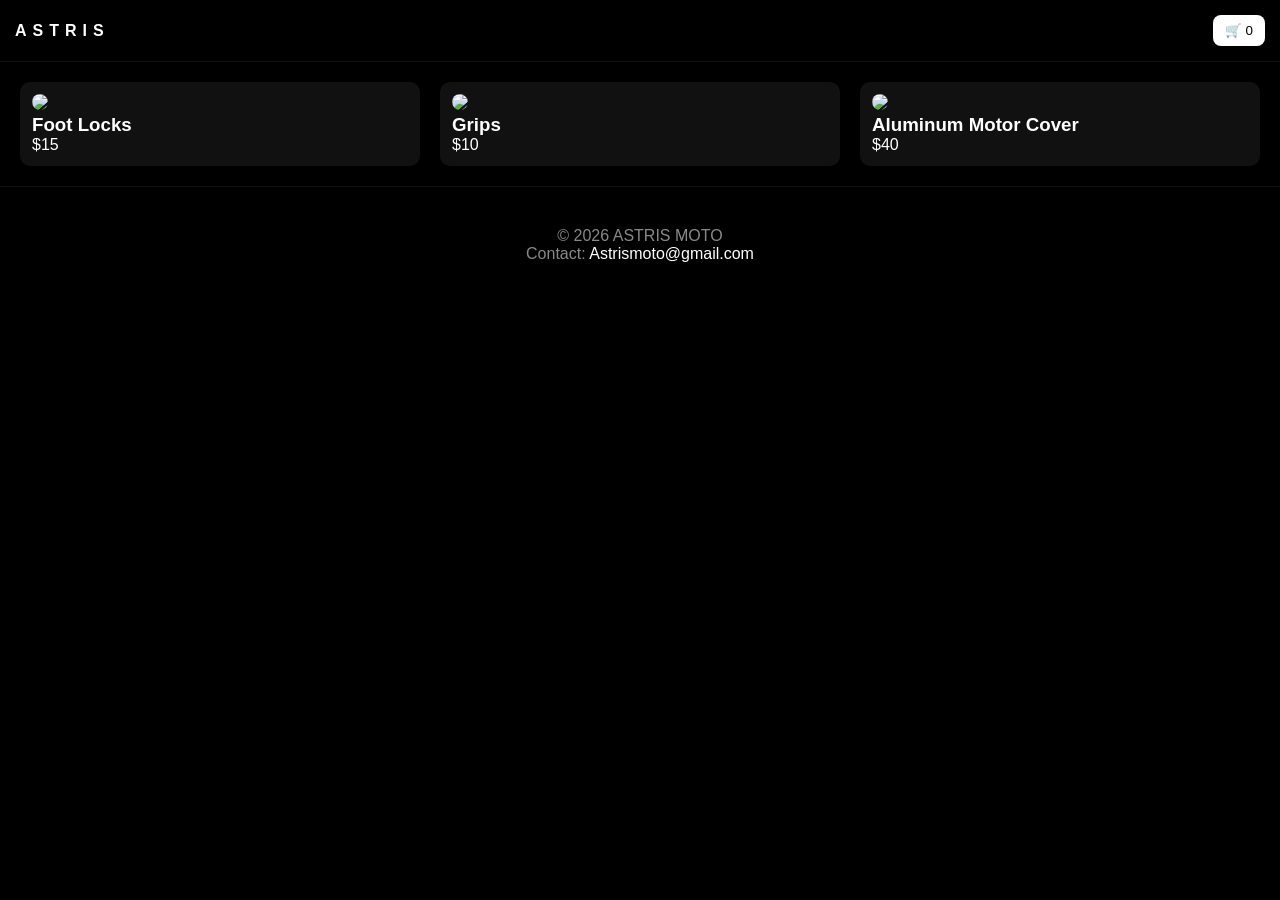
==== index.html @ c8eaab33 "Update index.html" ====
<!DOCTYPE html>
<html lang="en">
<head>
<meta charset="UTF-8"/>
<meta name="viewport" content="width=device-width, initial-scale=1.0"/>
<title>ASTRIS MOTO</title>

<style>
*{margin:0;padding:0;box-sizing:border-box;font-family:Arial;}

body{
background:#000;
color:#fff;
overflow-x:hidden;
opacity:0;
transition:opacity .3s;
}

/* LOADER */
#loader{
position:fixed;
inset:0;
background:#000;
display:flex;
flex-direction:column;
justify-content:center;
align-items:center;
z-index:9999;
}

/* HEADER */
header{
display:flex;
justify-content:space-between;
align-items:center;
padding:15px;
border-bottom:1px solid #111;
position:sticky;
top:0;
background:#000;
}

.logo{letter-spacing:6px;font-weight:bold;}

.cart-btn{
background:#fff;
color:#000;
border:none;
padding:8px 12px;
border-radius:8px;
position:relative;
}

.badge{
position:absolute;
top:-6px;
right:-6px;
background:red;
color:#fff;
font-size:11px;
padding:2px 6px;
border-radius:50%;
display:none;
}

/* PRODUCTS */
.products{
display:grid;
grid-template-columns:repeat(auto-fit,minmax(220px,1fr));
gap:20px;
padding:20px;
}

.card{
background:#111;
padding:12px;
border-radius:10px;
cursor:pointer;
}

.card img{width:100%;border-radius:8px;}

.card button{
width:100%;
margin-top:10px;
padding:10px;
border:none;
border-radius:6px;
background:#fff;
}

/* FULL SCREEN PAGES */
.page{
position:fixed;
inset:0;
background:#000;
display:none;
flex-direction:column;
overflow-y:auto;
z-index:999;
padding:20px;
}

/* TOP BAR */
.top-bar{
display:flex;
justify-content:space-between;
align-items:center;
margin-bottom:15px;
}

.exit{
background:#fff;
color:#000;
border:none;
padding:10px 14px;
border-radius:8px;
}

/* GALLERY */
.gallery{
display:flex;
overflow-x:auto;
height:280px;
gap:10px;
}

.gallery img{
min-width:100%;
border-radius:8px;
object-fit:cover;
}

/* CART ITEMS */
.item, .checkout-item{
display:flex;
justify-content:space-between;
background:#111;
padding:10px;
border-radius:8px;
margin-bottom:10px;
}

/* CHECKOUT ITEM */
.checkout-item{
gap:10px;
align-items:center;
}

.checkout-item img{
width:70px;
height:70px;
border-radius:8px;
object-fit:cover;
}

/* BUTTON */
.paypal{
background:#0070ba;
color:#fff;
padding:12px;
border:none;
border-radius:8px;
margin-top:10px;
}

/* FOOTER */
footer{
text-align:center;
padding:40px;
color:#888;
border-top:1px solid #111;
}

footer a{
color:#fff;
text-decoration:none;
}
</style>
</head>

<body>

<!-- LOADER -->
<div id="loader">
<h1>ASTRIS MOTO</h1>
<div>Loading...</div>
</div>

<header>
<div class="logo">ASTRIS</div>
<button class="cart-btn" onclick="openCart()">🛒 <span id="badge"></span></button>
</header>

<!-- PRODUCTS -->
<section class="products">

<div class="card" onclick="openProduct('Foot Locks',15)">
<img src="https://via.placeholder.com/800"/>
<h3>Foot Locks</h3>
<p>$15</p>
</div>

<div class="card" onclick="openProduct('Grips',10)">
<img src="https://via.placeholder.com/800"/>
<h3>Grips</h3>
<p>$10</p>
</div>

<div class="card" onclick="openProduct('Aluminum Motor Cover',40)">
<img src="https://via.placeholder.com/800"/>
<h3>Aluminum Motor Cover</h3>
<p>$40</p>
</div>

</section>

<!-- CART -->
<div class="page" id="cart">

<div class="top-bar">
<h2>Cart</h2>
<button class="exit" onclick="closeAll()">Exit ✕</button>
</div>

<div id="items"></div>
<h3 id="total"></h3>

<button class="paypal" onclick="openCheckout()">Checkout</button>
</div>

<!-- PRODUCT -->
<div class="page" id="product">

<div class="top-bar">
<h2>Product</h2>
<button class="exit" onclick="closeAll()">Exit ✕</button>
</div>

<div class="gallery" id="gallery"></div>

<h2 id="pName"></h2>
<p id="pPrice"></p>

<div id="variant"></div>

<div>
<button onclick="qty(-1)">-</button>
<span id="qty">1</span>
<button onclick="qty(1)">+</button>
</div>

<button onclick="add()">Add to Cart</button>
</div>

<!-- CHECKOUT -->
<div class="page" id="checkout">

<div class="top-bar">
<h2>Checkout</h2>
<button class="exit" onclick="closeAll()">Exit ✕</button>
</div>

<div id="checkoutItems"></div>
<h3 id="checkoutTotal"></h3>

<button class="paypal" onclick="pay()">PayPal 💳</button>
</div>

<!-- FOOTER -->
<footer>
<p>© 2026 ASTRIS MOTO</p>
<p>
Contact:
<a href="https://mail.google.com/mail/?view=cm&fs=1&to=Astrismoto@gmail.com" target="_blank">
Astrismoto@gmail.com
</a>
</p>
</footer>

<script>

let cart = JSON.parse(localStorage.getItem("cart")) || {};
let current = {name:"",price:0,qty:1,variant:null};

function save(){
localStorage.setItem("cart",JSON.stringify(cart));
}

/* CLOSE ALL PAGES (🔥 FIXES YOUR BUG) */
function closeAll(){
document.getElementById("cart").style.display="none";
document.getElementById("product").style.display="none";
document.getElementById("checkout").style.display="none";
}

/* PRODUCT */
function openProduct(name,price){
closeAll();

current={name,price,qty:1,variant:null};

document.getElementById("pName").innerText=name;
document.getElementById("pPrice").innerText="$"+price;

let g=document.getElementById("gallery");
g.innerHTML="";
for(let i=0;i<3;i++){
g.innerHTML+=`<img src="https://via.placeholder.com/900"/>`;
}

let v=document.getElementById("variant");
v.innerHTML="";

if(name==="Aluminum Motor Cover"){
v.innerHTML=`
<button onclick="set('LBX')">Surron LBX</button>
<button onclick="set('XXX')">Talaria XXX</button>
`;
}

document.getElementById("product").style.display="flex";
}

/* VARIANT */
function set(t){
current.variant=t;
current.price=(t==="LBX")?40:45;
document.getElementById("pPrice").innerText="$"+current.price;
}

/* QTY */
function qty(x){
current.qty=Math.max(1,current.qty+x);
document.getElementById("qty").innerText=current.qty;
}

/* ADD */
function add(){

let name=current.name;
if(current.variant) name+=" ("+current.variant+")";

if(cart[name]){
cart[name].qty+=current.qty;
}else{
cart[name]={price:current.price,qty:current.qty};
}

save();
render();
closeAll();
}

/* CART */
function openCart(){
closeAll();
document.getElementById("cart").style.display="flex";
render();
}

/* RENDER CART */
function render(){

let box=document.getElementById("items");
box.innerHTML="";

let total=0;
let count=0;

Object.keys(cart).forEach(n=>{
let i=cart[n];
total+=i.price*i.qty;
count+=i.qty;

box.innerHTML+=`
<div class="item">
${n} x${i.qty} — $${i.price*i.qty}
</div>`;
});

document.getElementById("total").innerText="Total: $"+total;
document.getElementById("badge").innerText=count;
}

/* CHECKOUT */
function openCheckout(){
closeAll();

let box=document.getElementById("checkoutItems");
box.innerHTML="";

let total=0;

Object.keys(cart).forEach(n=>{
let i=cart[n];
total+=i.price*i.qty;

box.innerHTML+=`
<div class="checkout-item">
<img src="https://via.placeholder.com/80"/>
<div>
<b>${n}</b><br/>
Qty: ${i.qty}<br/>
$${i.price*i.qty}
</div>
</div>`;
});

document.getElementById("checkoutTotal").innerText="Total: $"+total;
document.getElementById("checkout").style.display="flex";
}

/* PAY */
function pay(){
let total=0;
Object.keys(cart).forEach(n=>{
let i=cart[n];
total+=i.price*i.qty;
});
window.location.href="https://www.paypal.me/AstrisMoto/"+total;
}

/* INIT */
window.onload=()=>{
setTimeout(()=>{
document.getElementById("loader").style.display="none";
document.body.style.opacity="1";
render();
},1200);
};

</script>

</body>
</html>
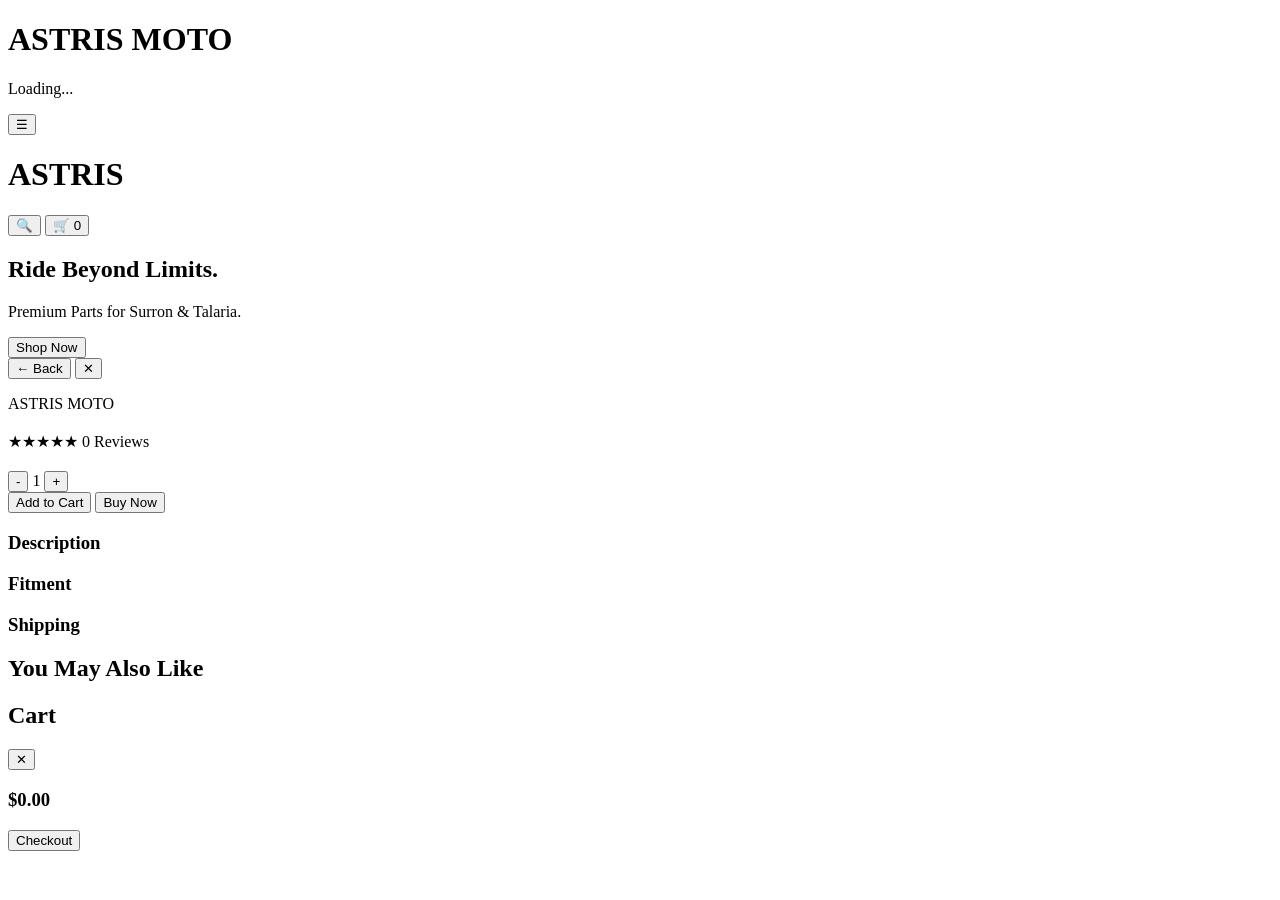
==== commit ee253794: "Update index.html" ====
--- a/index.html
+++ b/index.html
@@ -1,436 +1,201 @@
 <!DOCTYPE html>
 <html lang="en">
+
 <head>
-<meta charset="UTF-8"/>
-<meta name="viewport" content="width=device-width, initial-scale=1.0"/>
+<meta charset="UTF-8">
+<meta name="viewport" content="width=device-width, initial-scale=1.0">
+
 <title>ASTRIS MOTO</title>
 
-<style>
-*{margin:0;padding:0;box-sizing:border-box;font-family:Arial;}
-
-body{
-background:#000;
-color:#fff;
-overflow-x:hidden;
-opacity:0;
-transition:opacity .3s;
-}
-
-/* LOADER */
-#loader{
-position:fixed;
-inset:0;
-background:#000;
-display:flex;
-flex-direction:column;
-justify-content:center;
-align-items:center;
-z-index:9999;
-}
-
-/* HEADER */
-header{
-display:flex;
-justify-content:space-between;
-align-items:center;
-padding:15px;
-border-bottom:1px solid #111;
-position:sticky;
-top:0;
-background:#000;
-}
-
-.logo{letter-spacing:6px;font-weight:bold;}
-
-.cart-btn{
-background:#fff;
-color:#000;
-border:none;
-padding:8px 12px;
-border-radius:8px;
-position:relative;
-}
-
-.badge{
-position:absolute;
-top:-6px;
-right:-6px;
-background:red;
-color:#fff;
-font-size:11px;
-padding:2px 6px;
-border-radius:50%;
-display:none;
-}
-
-/* PRODUCTS */
-.products{
-display:grid;
-grid-template-columns:repeat(auto-fit,minmax(220px,1fr));
-gap:20px;
-padding:20px;
-}
-
-.card{
-background:#111;
-padding:12px;
-border-radius:10px;
-cursor:pointer;
-}
-
-.card img{width:100%;border-radius:8px;}
-
-.card button{
-width:100%;
-margin-top:10px;
-padding:10px;
-border:none;
-border-radius:6px;
-background:#fff;
-}
-
-/* FULL SCREEN PAGES */
-.page{
-position:fixed;
-inset:0;
-background:#000;
-display:none;
-flex-direction:column;
-overflow-y:auto;
-z-index:999;
-padding:20px;
-}
-
-/* TOP BAR */
-.top-bar{
-display:flex;
-justify-content:space-between;
-align-items:center;
-margin-bottom:15px;
-}
-
-.exit{
-background:#fff;
-color:#000;
-border:none;
-padding:10px 14px;
-border-radius:8px;
-}
-
-/* GALLERY */
-.gallery{
-display:flex;
-overflow-x:auto;
-height:280px;
-gap:10px;
-}
-
-.gallery img{
-min-width:100%;
-border-radius:8px;
-object-fit:cover;
-}
-
-/* CART ITEMS */
-.item, .checkout-item{
-display:flex;
-justify-content:space-between;
-background:#111;
-padding:10px;
-border-radius:8px;
-margin-bottom:10px;
-}
-
-/* CHECKOUT ITEM */
-.checkout-item{
-gap:10px;
-align-items:center;
-}
-
-.checkout-item img{
-width:70px;
-height:70px;
-border-radius:8px;
-object-fit:cover;
-}
-
-/* BUTTON */
-.paypal{
-background:#0070ba;
-color:#fff;
-padding:12px;
-border:none;
-border-radius:8px;
-margin-top:10px;
-}
-
-/* FOOTER */
-footer{
-text-align:center;
-padding:40px;
-color:#888;
-border-top:1px solid #111;
-}
-
-footer a{
-color:#fff;
-text-decoration:none;
-}
-</style>
+<link rel="stylesheet" href="style.css">
 </head>
 
 <body>
 
 <!-- LOADER -->
 <div id="loader">
-<h1>ASTRIS MOTO</h1>
-<div>Loading...</div>
-</div>
-
+    <h1>ASTRIS MOTO</h1>
+    <p>Loading...</p>
+</div>
+
+<!-- HEADER -->
 <header>
-<div class="logo">ASTRIS</div>
-<button class="cart-btn" onclick="openCart()">🛒 <span id="badge"></span></button>
+
+<button class="menu-btn">
+☰
+</button>
+
+<h1 class="logo">ASTRIS</h1>
+
+<div class="header-icons">
+
+<button class="icon-btn">
+🔍
+</button>
+
+<button class="icon-btn" id="cartButton">
+
+🛒
+
+<span id="cartCount">0</span>
+
+</button>
+
+</div>
+
 </header>
 
-<!-- PRODUCTS -->
-<section class="products">
-
-<div class="card" onclick="openProduct('Foot Locks',15)">
-<img src="https://via.placeholder.com/800"/>
-<h3>Foot Locks</h3>
-<p>$15</p>
-</div>
-
-<div class="card" onclick="openProduct('Grips',10)">
-<img src="https://via.placeholder.com/800"/>
-<h3>Grips</h3>
-<p>$10</p>
-</div>
-
-<div class="card" onclick="openProduct('Aluminum Motor Cover',40)">
-<img src="https://via.placeholder.com/800"/>
-<h3>Aluminum Motor Cover</h3>
-<p>$40</p>
-</div>
+<!-- HOME -->
+<main id="home">
+
+<section class="hero">
+
+<h2>Ride Beyond Limits.</h2>
+
+<p>
+Premium Parts for Surron & Talaria.
+</p>
+
+<button id="shopNow">
+Shop Now
+</button>
+
+</section>
+
+<section class="products" id="products">
+
+<!-- Products load here -->
+
+</section>
+
+</main>
+
+<!-- PRODUCT PAGE -->
+<section id="productPage" class="page">
+
+<div class="page-header">
+
+<button class="back-btn">
+← Back
+</button>
+
+<button class="exit-btn">
+✕
+</button>
+
+</div>
+
+<div id="productGallery"></div>
+
+<div class="product-info">
+
+<p class="brand">
+ASTRIS MOTO
+</p>
+
+<h1 id="productTitle"></h1>
+
+<div class="reviews">
+
+★★★★★
+
+<span>0 Reviews</span>
+
+</div>
+
+<h2 id="productPrice"></h2>
+
+<div id="variantButtons"></div>
+
+<div class="quantity">
+
+<button>-</button>
+
+<span>1</span>
+
+<button>+</button>
+
+</div>
+
+<button class="cart-large">
+
+Add to Cart
+
+</button>
+
+<button class="buy-large">
+
+Buy Now
+
+</button>
+
+<div class="accordion">
+
+<div class="accordion-item">
+
+<h3>Description</h3>
+
+</div>
+
+<div class="accordion-item">
+
+<h3>Fitment</h3>
+
+</div>
+
+<div class="accordion-item">
+
+<h3>Shipping</h3>
+
+</div>
+
+</div>
+
+</div>
+
+<section class="related">
+
+<h2>You May Also Like</h2>
+
+<div id="relatedProducts"></div>
+
+</section>
 
 </section>
 
 <!-- CART -->
-<div class="page" id="cart">
-
-<div class="top-bar">
+<div id="cartDrawer">
+
+<div class="drawer-header">
+
 <h2>Cart</h2>
-<button class="exit" onclick="closeAll()">Exit ✕</button>
-</div>
-
-<div id="items"></div>
-<h3 id="total"></h3>
-
-<button class="paypal" onclick="openCheckout()">Checkout</button>
-</div>
-
-<!-- PRODUCT -->
-<div class="page" id="product">
-
-<div class="top-bar">
-<h2>Product</h2>
-<button class="exit" onclick="closeAll()">Exit ✕</button>
-</div>
-
-<div class="gallery" id="gallery"></div>
-
-<h2 id="pName"></h2>
-<p id="pPrice"></p>
-
-<div id="variant"></div>
-
-<div>
-<button onclick="qty(-1)">-</button>
-<span id="qty">1</span>
-<button onclick="qty(1)">+</button>
-</div>
-
-<button onclick="add()">Add to Cart</button>
-</div>
-
-<!-- CHECKOUT -->
-<div class="page" id="checkout">
-
-<div class="top-bar">
-<h2>Checkout</h2>
-<button class="exit" onclick="closeAll()">Exit ✕</button>
-</div>
-
-<div id="checkoutItems"></div>
-<h3 id="checkoutTotal"></h3>
-
-<button class="paypal" onclick="pay()">PayPal 💳</button>
-</div>
-
-<!-- FOOTER -->
-<footer>
-<p>© 2026 ASTRIS MOTO</p>
-<p>
-Contact:
-<a href="https://mail.google.com/mail/?view=cm&fs=1&to=Astrismoto@gmail.com" target="_blank">
-Astrismoto@gmail.com
-</a>
-</p>
-</footer>
-
-<script>
-
-let cart = JSON.parse(localStorage.getItem("cart")) || {};
-let current = {name:"",price:0,qty:1,variant:null};
-
-function save(){
-localStorage.setItem("cart",JSON.stringify(cart));
-}
-
-/* CLOSE ALL PAGES (🔥 FIXES YOUR BUG) */
-function closeAll(){
-document.getElementById("cart").style.display="none";
-document.getElementById("product").style.display="none";
-document.getElementById("checkout").style.display="none";
-}
-
-/* PRODUCT */
-function openProduct(name,price){
-closeAll();
-
-current={name,price,qty:1,variant:null};
-
-document.getElementById("pName").innerText=name;
-document.getElementById("pPrice").innerText="$"+price;
-
-let g=document.getElementById("gallery");
-g.innerHTML="";
-for(let i=0;i<3;i++){
-g.innerHTML+=`<img src="https://via.placeholder.com/900"/>`;
-}
-
-let v=document.getElementById("variant");
-v.innerHTML="";
-
-if(name==="Aluminum Motor Cover"){
-v.innerHTML=`
-<button onclick="set('LBX')">Surron LBX</button>
-<button onclick="set('XXX')">Talaria XXX</button>
-`;
-}
-
-document.getElementById("product").style.display="flex";
-}
-
-/* VARIANT */
-function set(t){
-current.variant=t;
-current.price=(t==="LBX")?40:45;
-document.getElementById("pPrice").innerText="$"+current.price;
-}
-
-/* QTY */
-function qty(x){
-current.qty=Math.max(1,current.qty+x);
-document.getElementById("qty").innerText=current.qty;
-}
-
-/* ADD */
-function add(){
-
-let name=current.name;
-if(current.variant) name+=" ("+current.variant+")";
-
-if(cart[name]){
-cart[name].qty+=current.qty;
-}else{
-cart[name]={price:current.price,qty:current.qty};
-}
-
-save();
-render();
-closeAll();
-}
-
-/* CART */
-function openCart(){
-closeAll();
-document.getElementById("cart").style.display="flex";
-render();
-}
-
-/* RENDER CART */
-function render(){
-
-let box=document.getElementById("items");
-box.innerHTML="";
-
-let total=0;
-let count=0;
-
-Object.keys(cart).forEach(n=>{
-let i=cart[n];
-total+=i.price*i.qty;
-count+=i.qty;
-
-box.innerHTML+=`
-<div class="item">
-${n} x${i.qty} — $${i.price*i.qty}
-</div>`;
-});
-
-document.getElementById("total").innerText="Total: $"+total;
-document.getElementById("badge").innerText=count;
-}
-
-/* CHECKOUT */
-function openCheckout(){
-closeAll();
-
-let box=document.getElementById("checkoutItems");
-box.innerHTML="";
-
-let total=0;
-
-Object.keys(cart).forEach(n=>{
-let i=cart[n];
-total+=i.price*i.qty;
-
-box.innerHTML+=`
-<div class="checkout-item">
-<img src="https://via.placeholder.com/80"/>
-<div>
-<b>${n}</b><br/>
-Qty: ${i.qty}<br/>
-$${i.price*i.qty}
-</div>
-</div>`;
-});
-
-document.getElementById("checkoutTotal").innerText="Total: $"+total;
-document.getElementById("checkout").style.display="flex";
-}
-
-/* PAY */
-function pay(){
-let total=0;
-Object.keys(cart).forEach(n=>{
-let i=cart[n];
-total+=i.price*i.qty;
-});
-window.location.href="https://www.paypal.me/AstrisMoto/"+total;
-}
-
-/* INIT */
-window.onload=()=>{
-setTimeout(()=>{
-document.getElementById("loader").style.display="none";
-document.body.style.opacity="1";
-render();
-},1200);
-};
-
-</script>
+
+<button class="closeCart">
+✕
+</button>
+
+</div>
+
+<div id="cartItems"></div>
+
+<div class="cart-footer">
+
+<h3 id="cartTotal">$0.00</h3>
+
+<button id="checkoutBtn">
+
+Checkout
+
+</button>
+
+</div>
+
+</div>
+
+<script src="products.js"></script>
+
+<script src="script.js"></script>
 
 </body>
+
 </html>
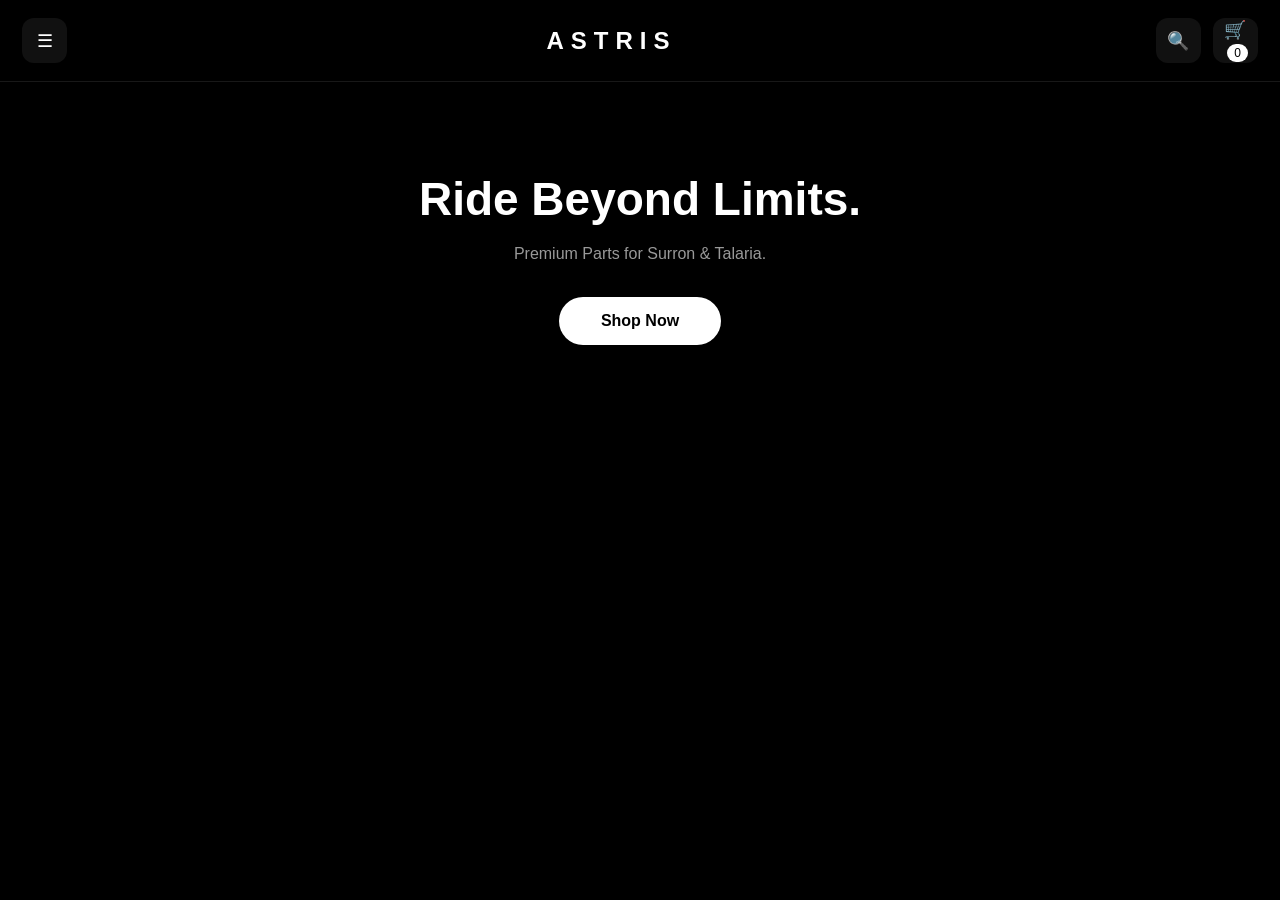
==== commit 41bc4357: "Update index.html" ====
--- a/index.html
+++ b/index.html
@@ -108,15 +108,10 @@
 <div id="variantButtons"></div>
 
 <div class="quantity">
-
-<button>-</button>
-
-<span>1</span>
-
-<button>+</button>
-
+    <button class="qty-minus">−</button>
+    <span>1</span>
+    <button class="qty-plus">+</button>
 </div>
-
 <button class="cart-large">
 
 Add to Cart
--- a/style.css
+++ b/style.css
@@ -0,0 +1,340 @@
+*{
+margin:0;
+padding:0;
+box-sizing:border-box;
+font-family:Arial,Helvetica,sans-serif;
+}
+
+html{
+scroll-behavior:smooth;
+}
+
+body{
+background:#000;
+color:#fff;
+overflow-x:hidden;
+}
+
+/* LOADER */
+
+#loader{
+position:fixed;
+inset:0;
+background:#000;
+display:flex;
+flex-direction:column;
+justify-content:center;
+align-items:center;
+z-index:9999;
+transition:.4s;
+}
+
+#loader h1{
+font-size:34px;
+letter-spacing:10px;
+margin-bottom:15px;
+}
+
+#loader p{
+color:#888;
+}
+
+/* HEADER */
+
+header{
+position:sticky;
+top:0;
+display:flex;
+justify-content:space-between;
+align-items:center;
+padding:18px 22px;
+background:rgba(0,0,0,.95);
+backdrop-filter:blur(12px);
+border-bottom:1px solid #181818;
+z-index:500;
+}
+
+.logo{
+font-size:24px;
+letter-spacing:7px;
+font-weight:700;
+}
+
+.header-icons{
+display:flex;
+gap:12px;
+}
+
+.icon-btn,
+.menu-btn,
+.back-btn,
+.exit-btn{
+background:#111;
+color:#fff;
+border:none;
+width:45px;
+height:45px;
+border-radius:12px;
+font-size:18px;
+cursor:pointer;
+transition:.25s;
+}
+
+.icon-btn:hover,
+.menu-btn:hover,
+.back-btn:hover,
+.exit-btn:hover{
+background:#fff;
+color:#000;
+}
+
+#cartCount{
+background:#fff;
+color:#000;
+padding:2px 7px;
+border-radius:999px;
+font-size:12px;
+margin-left:4px;
+}
+
+/* HERO */
+
+.hero{
+padding:90px 25px;
+text-align:center;
+}
+
+.hero h2{
+font-size:46px;
+margin-bottom:15px;
+}
+
+.hero p{
+color:#999;
+max-width:600px;
+margin:auto;
+line-height:1.6;
+}
+
+#shopNow{
+margin-top:30px;
+padding:15px 42px;
+border:none;
+border-radius:999px;
+background:#fff;
+color:#000;
+font-weight:bold;
+font-size:16px;
+cursor:pointer;
+transition:.25s;
+}
+
+#shopNow:hover{
+transform:scale(1.05);
+}
+
+/* PRODUCTS */
+
+.products{
+display:grid;
+grid-template-columns:repeat(auto-fit,minmax(260px,1fr));
+gap:28px;
+padding:30px;
+}
+
+.product-card{
+background:#111;
+border-radius:20px;
+overflow:hidden;
+transition:.3s;
+cursor:pointer;
+}
+
+.product-card:hover{
+transform:translateY(-8px);
+}
+
+.product-card img{
+width:100%;
+height:270px;
+object-fit:cover;
+}
+
+.product-info{
+padding:18px;
+}
+
+.product-info h3{
+font-size:22px;
+margin-bottom:8px;
+}
+
+.product-info p{
+color:#aaa;
+margin-bottom:18px;
+}
+
+.product-info button{
+width:100%;
+padding:14px;
+border:none;
+border-radius:12px;
+background:#fff;
+color:#000;
+font-weight:bold;
+cursor:pointer;
+}
+
+/* PRODUCT PAGE */
+
+.page{
+display:none;
+position:fixed;
+inset:0;
+background:#000;
+overflow-y:auto;
+z-index:1000;
+}
+
+.page-header{
+display:flex;
+justify-content:space-between;
+padding:20px;
+position:sticky;
+top:0;
+background:#000;
+border-bottom:1px solid #151515;
+}
+
+#productGallery{
+display:flex;
+overflow-x:auto;
+scroll-snap-type:x mandatory;
+}
+
+#productGallery img{
+width:100%;
+height:420px;
+object-fit:cover;
+scroll-snap-align:center;
+}
+
+.product-info{
+padding:24px;
+}
+
+.brand{
+color:#777;
+letter-spacing:4px;
+font-size:13px;
+margin-bottom:8px;
+}
+
+#productTitle{
+font-size:34px;
+margin-bottom:12px;
+}
+
+#productPrice{
+font-size:32px;
+margin:20px 0;
+}
+
+.quantity{
+display:flex;
+align-items:center;
+gap:20px;
+margin:25px 0;
+}
+
+.quantity button{
+width:45px;
+height:45px;
+border:none;
+border-radius:10px;
+background:#111;
+color:#fff;
+font-size:22px;
+}
+
+.cart-large,
+.buy-large{
+width:100%;
+padding:18px;
+border:none;
+border-radius:14px;
+font-size:18px;
+font-weight:bold;
+margin-bottom:15px;
+cursor:pointer;
+}
+
+.cart-large{
+background:#fff;
+color:#000;
+}
+
+.buy-large{
+background:#222;
+color:#fff;
+border:1px solid #333;
+}
+
+.accordion-item{
+padding:22px 0;
+border-bottom:1px solid #191919;
+cursor:pointer;
+}
+
+.related{
+padding:30px;
+}
+
+/* CART */
+
+#cartDrawer{
+position:fixed;
+right:-420px;
+top:0;
+width:400px;
+max-width:100%;
+height:100%;
+background:#0b0b0b;
+transition:.35s;
+z-index:1500;
+display:flex;
+flex-direction:column;
+}
+
+#cartDrawer.open{
+right:0;
+}
+
+.drawer-header{
+display:flex;
+justify-content:space-between;
+padding:22px;
+border-bottom:1px solid #1a1a1a;
+}
+
+#cartItems{
+flex:1;
+overflow:auto;
+padding:20px;
+}
+
+.cart-footer{
+padding:20px;
+border-top:1px solid #1a1a1a;
+}
+
+#checkoutBtn{
+width:100%;
+padding:16px;
+border:none;
+background:#fff;
+color:#000;
+border-radius:12px;
+font-weight:bold;
+cursor:pointer;
+}
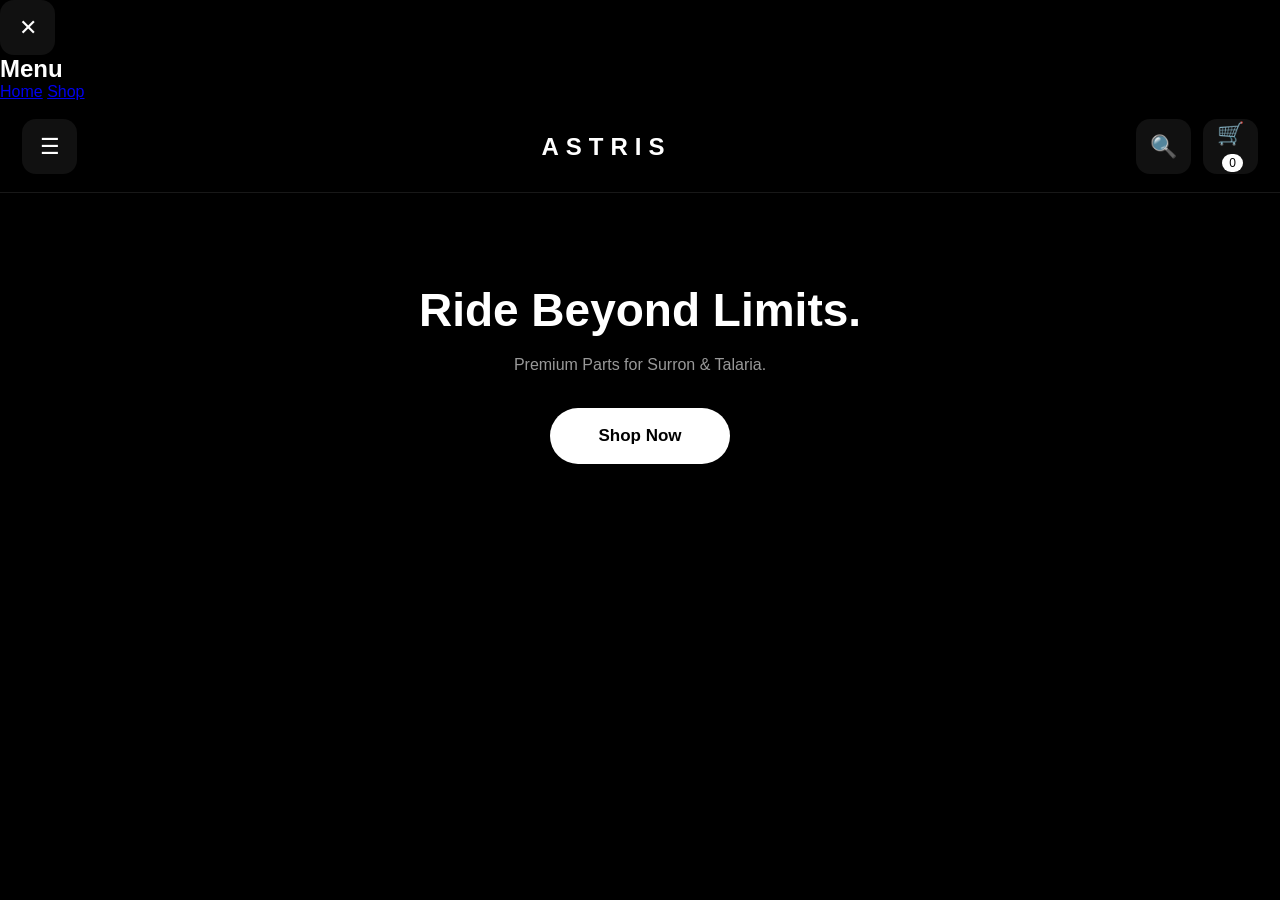
==== commit bc8ce60c: "Update index.html" ====
--- a/index.html
+++ b/index.html
@@ -4,7 +4,6 @@
 <head>
 <meta charset="UTF-8">
 <meta name="viewport" content="width=device-width, initial-scale=1.0">
-
 <title>ASTRIS MOTO</title>
 
 <link rel="stylesheet" href="style.css">
@@ -14,35 +13,34 @@
 
 <!-- LOADER -->
 <div id="loader">
-    <h1>ASTRIS MOTO</h1>
-    <p>Loading...</p>
+  <h1>ASTRIS MOTO</h1>
+  <p>Loading...</p>
+</div>
+
+<!-- ☰ SIDE MENU -->
+<div id="sideMenu">
+  <button class="exit-btn" id="closeMenu">✕</button>
+  <h2>Menu</h2>
+  <a href="#home">Home</a>
+  <a href="#products">Shop</a>
 </div>
 
 <!-- HEADER -->
 <header>
 
-<button class="menu-btn">
-☰
-</button>
+<button class="menu-btn">☰</button>
 
 <h1 class="logo">ASTRIS</h1>
 
 <div class="header-icons">
 
-<button class="icon-btn">
-🔍
-</button>
+<button class="icon-btn">🔍</button>
 
 <button class="icon-btn" id="cartButton">
-
-🛒
-
-<span id="cartCount">0</span>
-
+🛒 <span id="cartCount">0</span>
 </button>
 
 </div>
-
 </header>
 
 <!-- HOME -->
@@ -51,21 +49,14 @@
 <section class="hero">
 
 <h2>Ride Beyond Limits.</h2>
+<p>Premium Parts for Surron & Talaria.</p>
 
-<p>
-Premium Parts for Surron & Talaria.
-</p>
-
-<button id="shopNow">
-Shop Now
-</button>
+<button id="shopNow">Shop Now</button>
 
 </section>
 
 <section class="products" id="products">
-
 <!-- Products load here -->
-
 </section>
 
 </main>
@@ -75,13 +66,8 @@
 
 <div class="page-header">
 
-<button class="back-btn">
-← Back
-</button>
-
-<button class="exit-btn">
-✕
-</button>
+<button class="back-btn">← Back</button>
+<button class="exit-btn">✕</button>
 
 </div>
 
@@ -89,18 +75,12 @@
 
 <div class="product-info">
 
-<p class="brand">
-ASTRIS MOTO
-</p>
+<p class="brand">ASTRIS MOTO</p>
 
 <h1 id="productTitle"></h1>
 
 <div class="reviews">
-
-★★★★★
-
-<span>0 Reviews</span>
-
+★★★★★ <span>0 Reviews</span>
 </div>
 
 <h2 id="productPrice"></h2>
@@ -108,52 +88,19 @@
 <div id="variantButtons"></div>
 
 <div class="quantity">
-    <button class="qty-minus">−</button>
-    <span>1</span>
-    <button class="qty-plus">+</button>
-</div>
-<button class="cart-large">
-
-Add to Cart
-
-</button>
-
-<button class="buy-large">
-
-Buy Now
-
-</button>
-
-<div class="accordion">
-
-<div class="accordion-item">
-
-<h3>Description</h3>
-
+  <button class="qty-minus">−</button>
+  <span>1</span>
+  <button class="qty-plus">+</button>
 </div>
 
-<div class="accordion-item">
-
-<h3>Fitment</h3>
-
-</div>
-
-<div class="accordion-item">
-
-<h3>Shipping</h3>
-
-</div>
-
-</div>
+<button class="cart-large">Add to Cart</button>
+<button class="buy-large">Buy Now</button>
 
 </div>
 
 <section class="related">
-
 <h2>You May Also Like</h2>
-
 <div id="relatedProducts"></div>
-
 </section>
 
 </section>
@@ -164,10 +111,7 @@
 <div class="drawer-header">
 
 <h2>Cart</h2>
-
-<button class="closeCart">
-✕
-</button>
+<button class="closeCart">✕</button>
 
 </div>
 
@@ -177,20 +121,14 @@
 
 <h3 id="cartTotal">$0.00</h3>
 
-<button id="checkoutBtn">
-
-Checkout
-
-</button>
+<button id="checkoutBtn">Checkout</button>
 
 </div>
 
 </div>
 
 <script src="products.js"></script>
-
 <script src="script.js"></script>
 
 </body>
-
 </html>
--- a/style.css
+++ b/style.css
@@ -1,340 +1,358 @@
 *{
-margin:0;
-padding:0;
-box-sizing:border-box;
-font-family:Arial,Helvetica,sans-serif;
+  margin:0;
+  padding:0;
+  box-sizing:border-box;
+  font-family:Arial,Helvetica,sans-serif;
 }
 
 html{
-scroll-behavior:smooth;
+  scroll-behavior:smooth;
 }
 
 body{
-background:#000;
-color:#fff;
-overflow-x:hidden;
+  background:#000;
+  color:#fff;
+  overflow-x:hidden;
 }
 
 /* LOADER */
-
 #loader{
-position:fixed;
-inset:0;
-background:#000;
-display:flex;
-flex-direction:column;
-justify-content:center;
-align-items:center;
-z-index:9999;
-transition:.4s;
+  position:fixed;
+  inset:0;
+  background:#000;
+  display:flex;
+  flex-direction:column;
+  justify-content:center;
+  align-items:center;
+  z-index:9999;
+  transition:.5s ease;
 }
 
 #loader h1{
-font-size:34px;
-letter-spacing:10px;
-margin-bottom:15px;
+  font-size:34px;
+  letter-spacing:10px;
+  margin-bottom:15px;
 }
 
 #loader p{
-color:#888;
+  color:#888;
 }
 
 /* HEADER */
-
 header{
-position:sticky;
-top:0;
-display:flex;
-justify-content:space-between;
-align-items:center;
-padding:18px 22px;
-background:rgba(0,0,0,.95);
-backdrop-filter:blur(12px);
-border-bottom:1px solid #181818;
-z-index:500;
+  position:sticky;
+  top:0;
+  display:flex;
+  justify-content:space-between;
+  align-items:center;
+  padding:18px 22px;
+  background:rgba(0,0,0,.95);
+  backdrop-filter:blur(12px);
+  border-bottom:1px solid #181818;
+  z-index:500;
 }
 
 .logo{
-font-size:24px;
-letter-spacing:7px;
-font-weight:700;
+  font-size:24px;
+  letter-spacing:7px;
+  font-weight:700;
 }
 
 .header-icons{
-display:flex;
-gap:12px;
+  display:flex;
+  gap:12px;
 }
 
 .icon-btn,
 .menu-btn,
 .back-btn,
 .exit-btn{
-background:#111;
-color:#fff;
-border:none;
-width:45px;
-height:45px;
-border-radius:12px;
-font-size:18px;
-cursor:pointer;
-transition:.25s;
+  background:#111;
+  color:#fff;
+  border:none;
+  width:45px;
+  height:45px;
+  border-radius:12px;
+  font-size:18px;
+  cursor:pointer;
+  transition:.25s;
 }
 
 .icon-btn:hover,
 .menu-btn:hover,
 .back-btn:hover,
 .exit-btn:hover{
-background:#fff;
-color:#000;
+  background:#fff;
+  color:#000;
 }
 
 #cartCount{
-background:#fff;
-color:#000;
-padding:2px 7px;
-border-radius:999px;
-font-size:12px;
-margin-left:4px;
+  background:#fff;
+  color:#000;
+  padding:2px 7px;
+  border-radius:999px;
+  font-size:12px;
+  margin-left:4px;
 }
 
 /* HERO */
-
 .hero{
-padding:90px 25px;
-text-align:center;
+  padding:90px 25px;
+  text-align:center;
 }
 
 .hero h2{
-font-size:46px;
-margin-bottom:15px;
+  font-size:46px;
+  margin-bottom:15px;
 }
 
 .hero p{
-color:#999;
-max-width:600px;
-margin:auto;
-line-height:1.6;
+  color:#999;
+  max-width:600px;
+  margin:auto;
+  line-height:1.6;
 }
 
 #shopNow{
-margin-top:30px;
-padding:15px 42px;
-border:none;
-border-radius:999px;
-background:#fff;
-color:#000;
-font-weight:bold;
-font-size:16px;
-cursor:pointer;
-transition:.25s;
+  margin-top:30px;
+  padding:15px 42px;
+  border:none;
+  border-radius:999px;
+  background:#fff;
+  color:#000;
+  font-weight:bold;
+  font-size:16px;
+  cursor:pointer;
+  transition:.25s;
 }
 
 #shopNow:hover{
-transform:scale(1.05);
+  transform:scale(1.05);
 }
 
 /* PRODUCTS */
-
 .products{
-display:grid;
-grid-template-columns:repeat(auto-fit,minmax(260px,1fr));
-gap:28px;
-padding:30px;
+  display:grid;
+  grid-template-columns:repeat(auto-fit,minmax(260px,1fr));
+  gap:28px;
+  padding:30px;
 }
 
 .product-card{
-background:#111;
-border-radius:20px;
-overflow:hidden;
-transition:.3s;
-cursor:pointer;
+  background:#111;
+  border-radius:20px;
+  overflow:hidden;
+  transition:.3s;
+  cursor:pointer;
 }
 
 .product-card:hover{
-transform:translateY(-8px);
+  transform:translateY(-8px);
 }
 
 .product-card img{
-width:100%;
-height:270px;
-object-fit:cover;
+  width:100%;
+  height:270px;
+  object-fit:cover;
 }
 
 .product-info{
-padding:18px;
+  padding:18px;
 }
 
 .product-info h3{
-font-size:22px;
-margin-bottom:8px;
+  font-size:22px;
+  margin-bottom:8px;
 }
 
 .product-info p{
-color:#aaa;
-margin-bottom:18px;
+  color:#aaa;
+  margin-bottom:18px;
 }
 
 .product-info button{
-width:100%;
-padding:14px;
-border:none;
-border-radius:12px;
-background:#fff;
-color:#000;
-font-weight:bold;
-cursor:pointer;
+  width:100%;
+  padding:14px;
+  border:none;
+  border-radius:12px;
+  background:#fff;
+  color:#000;
+  font-weight:bold;
+  cursor:pointer;
 }
 
 /* PRODUCT PAGE */
-
 .page{
-display:none;
-position:fixed;
-inset:0;
-background:#000;
-overflow-y:auto;
-z-index:1000;
+  display:none;
+  position:fixed;
+  inset:0;
+  background:#000;
+  overflow-y:auto;
+  z-index:1000;
 }
 
 .page-header{
-display:flex;
-justify-content:space-between;
-padding:20px;
-position:sticky;
-top:0;
-background:#000;
-border-bottom:1px solid #151515;
+  display:flex;
+  justify-content:space-between;
+  padding:20px;
+  position:sticky;
+  top:0;
+  background:#000;
+  border-bottom:1px solid #151515;
 }
 
 #productGallery{
-display:flex;
-overflow-x:auto;
-scroll-snap-type:x mandatory;
+  display:flex;
+  overflow-x:auto;
+  scroll-snap-type:x mandatory;
 }
 
 #productGallery img{
-width:100%;
-height:420px;
-object-fit:cover;
-scroll-snap-align:center;
+  width:100%;
+  height:420px;
+  object-fit:cover;
+  scroll-snap-align:center;
 }
 
 .product-info{
-padding:24px;
+  padding:24px;
 }
 
 .brand{
-color:#777;
-letter-spacing:4px;
-font-size:13px;
-margin-bottom:8px;
+  color:#777;
+  letter-spacing:4px;
+  font-size:13px;
+  margin-bottom:8px;
 }
 
 #productTitle{
-font-size:34px;
-margin-bottom:12px;
+  font-size:34px;
+  margin-bottom:12px;
 }
 
 #productPrice{
-font-size:32px;
-margin:20px 0;
+  font-size:32px;
+  margin:20px 0;
 }
 
 .quantity{
-display:flex;
-align-items:center;
-gap:20px;
-margin:25px 0;
+  display:flex;
+  align-items:center;
+  gap:20px;
+  margin:25px 0;
 }
 
 .quantity button{
-width:45px;
-height:45px;
-border:none;
-border-radius:10px;
-background:#111;
-color:#fff;
-font-size:22px;
+  width:45px;
+  height:45px;
+  border:none;
+  border-radius:10px;
+  background:#111;
+  color:#fff;
+  font-size:22px;
 }
 
 .cart-large,
 .buy-large{
-width:100%;
-padding:18px;
-border:none;
-border-radius:14px;
-font-size:18px;
-font-weight:bold;
-margin-bottom:15px;
-cursor:pointer;
+  width:100%;
+  padding:18px;
+  border:none;
+  border-radius:14px;
+  font-size:18px;
+  font-weight:bold;
+  margin-bottom:15px;
+  cursor:pointer;
 }
 
 .cart-large{
-background:#fff;
-color:#000;
+  background:#fff;
+  color:#000;
 }
 
 .buy-large{
-background:#222;
-color:#fff;
-border:1px solid #333;
+  background:#222;
+  color:#fff;
+  border:1px solid #333;
 }
 
 .accordion-item{
-padding:22px 0;
-border-bottom:1px solid #191919;
-cursor:pointer;
+  padding:22px 0;
+  border-bottom:1px solid #191919;
+  cursor:pointer;
 }
 
 .related{
-padding:30px;
-}
-
-/* CART */
-
+  padding:30px;
+}
+
+/* CART DRAWER (ONLY CLEAN VERSION) */
 #cartDrawer{
-position:fixed;
-right:-420px;
-top:0;
-width:400px;
-max-width:100%;
-height:100%;
-background:#0b0b0b;
-transition:.35s;
-z-index:1500;
-display:flex;
-flex-direction:column;
+  position: fixed;
+  top: 0;
+  right: -420px;
+  width: 400px;
+  max-width: 100%;
+  height: 100%;
+  background: #0b0b0b;
+  transition: .35s ease;
+  z-index: 1500;
+  display: flex;
+  flex-direction: column;
 }
 
 #cartDrawer.open{
-right:0;
+  right: 0;
 }
 
 .drawer-header{
-display:flex;
-justify-content:space-between;
-padding:22px;
-border-bottom:1px solid #1a1a1a;
+  display:flex;
+  justify-content:space-between;
+  padding:22px;
+  border-bottom:1px solid #1a1a1a;
 }
 
 #cartItems{
-flex:1;
-overflow:auto;
-padding:20px;
+  flex:1;
+  overflow:auto;
+  padding:20px;
 }
 
 .cart-footer{
-padding:20px;
-border-top:1px solid #1a1a1a;
+  padding:20px;
+  border-top:1px solid #1a1a1a;
 }
 
 #checkoutBtn{
-width:100%;
-padding:16px;
-border:none;
-background:#fff;
-color:#000;
-border-radius:12px;
-font-weight:bold;
-cursor:pointer;
-}
+  width:100%;
+  padding:16px;
+  border:none;
+  background:#fff;
+  color:#000;
+  border-radius:12px;
+  font-weight:bold;
+  cursor:pointer;
+}
+button{
+  font-size: 16px;
+}
+
+.icon-btn,
+.menu-btn,
+.back-btn,
+.exit-btn{
+  width: 55px;
+  height: 55px;
+  font-size: 22px;
+  border-radius: 14px;
+}
+
+.cart-large,
+.buy-large{
+  padding: 20px;
+  font-size: 19px;
+}
+
+#shopNow{
+  padding: 18px 48px;
+  font-size: 17px;
+}
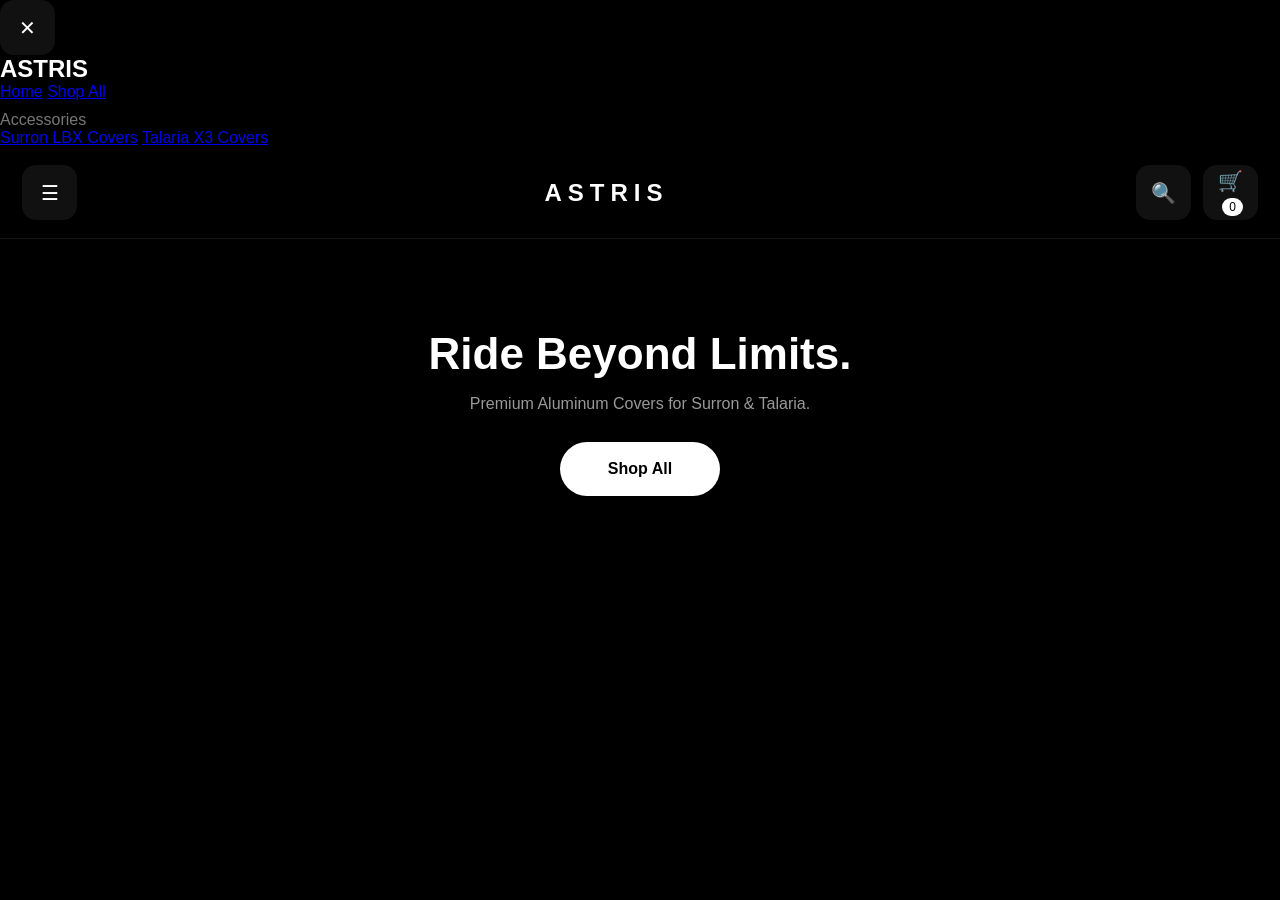
==== commit 6d41c148: "Update index.html" ====
--- a/index.html
+++ b/index.html
@@ -17,12 +17,22 @@
   <p>Loading...</p>
 </div>
 
+<!-- BACKDROP (for menu + cart feel cleaner) -->
+<div id="backdrop"></div>
+
 <!-- ☰ SIDE MENU -->
 <div id="sideMenu">
   <button class="exit-btn" id="closeMenu">✕</button>
-  <h2>Menu</h2>
+
+  <h2>ASTRIS</h2>
+
   <a href="#home">Home</a>
-  <a href="#products">Shop</a>
+  <a href="#products">Shop All</a>
+
+  <div style="margin-top:10px;color:#777;">Accessories</div>
+
+  <a href="#products">Surron LBX Covers</a>
+  <a href="#products">Talaria X3 Covers</a>
 </div>
 
 <!-- HEADER -->
@@ -41,6 +51,7 @@
 </button>
 
 </div>
+
 </header>
 
 <!-- HOME -->
@@ -49,15 +60,13 @@
 <section class="hero">
 
 <h2>Ride Beyond Limits.</h2>
-<p>Premium Parts for Surron & Talaria.</p>
+<p>Premium Aluminum Covers for Surron & Talaria.</p>
 
-<button id="shopNow">Shop Now</button>
+<button id="shopNow">Shop All</button>
 
 </section>
 
-<section class="products" id="products">
-<!-- Products load here -->
-</section>
+<section class="products" id="products"></section>
 
 </main>
 
@@ -67,7 +76,7 @@
 <div class="page-header">
 
 <button class="back-btn">← Back</button>
-<button class="exit-btn">✕</button>
+<button class="exit-btn" id="closeProduct">✕</button>
 
 </div>
 
--- a/style.css
+++ b/style.css
@@ -2,7 +2,7 @@
   margin:0;
   padding:0;
   box-sizing:border-box;
-  font-family:Arial,Helvetica,sans-serif;
+  font-family:Arial, Helvetica, sans-serif;
 }
 
 html{
@@ -15,7 +15,10 @@
   overflow-x:hidden;
 }
 
-/* LOADER */
+/* -----------------------
+LOADER
+----------------------- */
+
 #loader{
   position:fixed;
   inset:0;
@@ -25,20 +28,23 @@
   justify-content:center;
   align-items:center;
   z-index:9999;
-  transition:.5s ease;
+  transition:0.5s ease;
 }
 
 #loader h1{
   font-size:34px;
-  letter-spacing:10px;
-  margin-bottom:15px;
+  letter-spacing:8px;
 }
 
 #loader p{
   color:#888;
-}
-
-/* HEADER */
+  margin-top:10px;
+}
+
+/* -----------------------
+HEADER
+----------------------- */
+
 header{
   position:sticky;
   top:0;
@@ -46,15 +52,15 @@
   justify-content:space-between;
   align-items:center;
   padding:18px 22px;
-  background:rgba(0,0,0,.95);
+  background:rgba(0,0,0,0.95);
   backdrop-filter:blur(12px);
-  border-bottom:1px solid #181818;
+  border-bottom:1px solid #151515;
   z-index:500;
 }
 
 .logo{
   font-size:24px;
-  letter-spacing:7px;
+  letter-spacing:6px;
   font-weight:700;
 }
 
@@ -62,6 +68,13 @@
   display:flex;
   gap:12px;
 }
+
+button{
+  cursor:pointer;
+  transition:0.2s ease;
+}
+
+/* ICON BUTTONS */
 
 .icon-btn,
 .menu-btn,
@@ -70,12 +83,10 @@
   background:#111;
   color:#fff;
   border:none;
-  width:45px;
-  height:45px;
-  border-radius:12px;
-  font-size:18px;
-  cursor:pointer;
-  transition:.25s;
+  width:55px;
+  height:55px;
+  border-radius:14px;
+  font-size:20px;
 }
 
 .icon-btn:hover,
@@ -86,6 +97,8 @@
   color:#000;
 }
 
+/* CART COUNT */
+
 #cartCount{
   background:#fff;
   color:#000;
@@ -95,15 +108,18 @@
   margin-left:4px;
 }
 
-/* HERO */
+/* -----------------------
+HERO
+----------------------- */
+
 .hero{
   padding:90px 25px;
   text-align:center;
 }
 
 .hero h2{
-  font-size:46px;
-  margin-bottom:15px;
+  font-size:44px;
+  margin-bottom:12px;
 }
 
 .hero p{
@@ -114,40 +130,40 @@
 }
 
 #shopNow{
-  margin-top:30px;
-  padding:15px 42px;
+  margin-top:25px;
+  padding:18px 48px;
   border:none;
   border-radius:999px;
   background:#fff;
   color:#000;
   font-weight:bold;
   font-size:16px;
-  cursor:pointer;
-  transition:.25s;
 }
 
 #shopNow:hover{
   transform:scale(1.05);
 }
 
-/* PRODUCTS */
+/* -----------------------
+PRODUCTS
+----------------------- */
+
 .products{
   display:grid;
-  grid-template-columns:repeat(auto-fit,minmax(260px,1fr));
+  grid-template-columns:repeat(auto-fit, minmax(260px, 1fr));
   gap:28px;
   padding:30px;
 }
 
 .product-card{
   background:#111;
-  border-radius:20px;
+  border-radius:18px;
   overflow:hidden;
-  transition:.3s;
-  cursor:pointer;
+  transition:0.25s ease;
 }
 
 .product-card:hover{
-  transform:translateY(-8px);
+  transform:translateY(-6px);
 }
 
 .product-card img{
@@ -161,13 +177,13 @@
 }
 
 .product-info h3{
-  font-size:22px;
-  margin-bottom:8px;
+  font-size:20px;
+  margin-bottom:6px;
 }
 
 .product-info p{
   color:#aaa;
-  margin-bottom:18px;
+  margin-bottom:14px;
 }
 
 .product-info button{
@@ -178,10 +194,12 @@
   background:#fff;
   color:#000;
   font-weight:bold;
-  cursor:pointer;
-}
-
-/* PRODUCT PAGE */
+}
+
+/* -----------------------
+PRODUCT PAGE
+----------------------- */
+
 .page{
   display:none;
   position:fixed;
@@ -226,19 +244,19 @@
 }
 
 #productTitle{
-  font-size:34px;
-  margin-bottom:12px;
+  font-size:32px;
+  margin-bottom:10px;
 }
 
 #productPrice{
-  font-size:32px;
-  margin:20px 0;
+  font-size:30px;
+  margin:18px 0;
 }
 
 .quantity{
   display:flex;
   align-items:center;
-  gap:20px;
+  gap:18px;
   margin:25px 0;
 }
 
@@ -260,8 +278,7 @@
   border-radius:14px;
   font-size:18px;
   font-weight:bold;
-  margin-bottom:15px;
-  cursor:pointer;
+  margin-bottom:12px;
 }
 
 .cart-large{
@@ -275,33 +292,25 @@
   border:1px solid #333;
 }
 
-.accordion-item{
-  padding:22px 0;
-  border-bottom:1px solid #191919;
-  cursor:pointer;
-}
-
-.related{
-  padding:30px;
-}
-
-/* CART DRAWER (ONLY CLEAN VERSION) */
+/* -----------------------
+CART
+----------------------- */
+
 #cartDrawer{
-  position: fixed;
-  top: 0;
-  right: -420px;
-  width: 400px;
-  max-width: 100%;
-  height: 100%;
-  background: #0b0b0b;
-  transition: .35s ease;
-  z-index: 1500;
-  display: flex;
-  flex-direction: column;
+  position:fixed;
+  top:0;
+  right:-420px;
+  width:380px;
+  height:100%;
+  background:#0b0b0b;
+  transition:0.35s ease;
+  z-index:1500;
+  display:flex;
+  flex-direction:column;
 }
 
 #cartDrawer.open{
-  right: 0;
+  right:0;
 }
 
 .drawer-header{
@@ -330,29 +339,14 @@
   color:#000;
   border-radius:12px;
   font-weight:bold;
-  cursor:pointer;
-}
-button{
-  font-size: 16px;
-}
-
-.icon-btn,
-.menu-btn,
-.back-btn,
-.exit-btn{
-  width: 55px;
-  height: 55px;
-  font-size: 22px;
-  border-radius: 14px;
-}
-
-.cart-large,
-.buy-large{
-  padding: 20px;
-  font-size: 19px;
-}
-
-#shopNow{
-  padding: 18px 48px;
-  font-size: 17px;
-}
+}
+
+/* CART ITEM BUTTONS */
+
+.cart-item button{
+  background:#222;
+  color:#fff;
+  border:none;
+  padding:6px 10px;
+  border-radius:8px;
+}
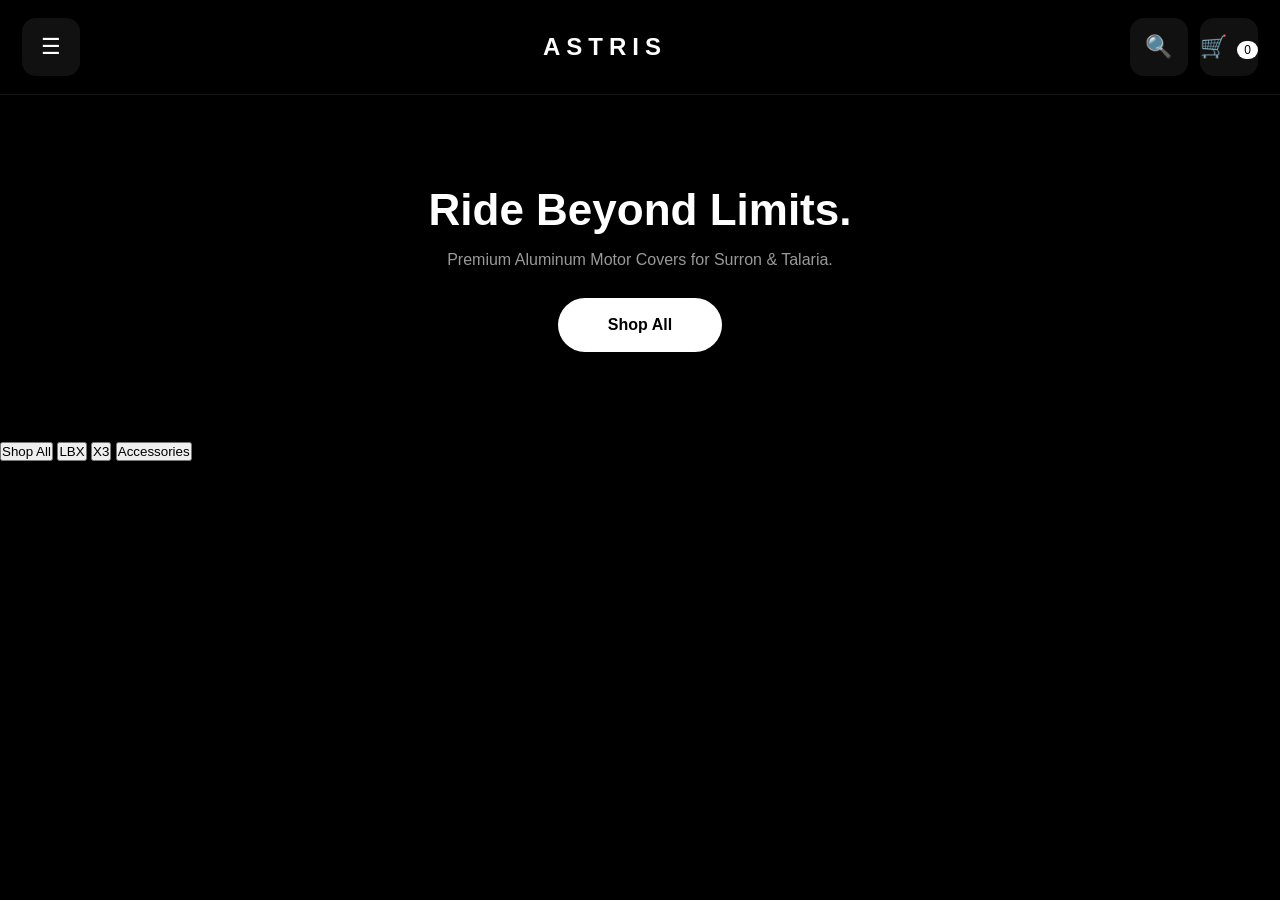
==== commit 5623a6d6: "Update index.html" ====
--- a/index.html
+++ b/index.html
@@ -17,7 +17,7 @@
   <p>Loading...</p>
 </div>
 
-<!-- BACKDROP (for menu + cart feel cleaner) -->
+<!-- BACKDROP -->
 <div id="backdrop"></div>
 
 <!-- ☰ SIDE MENU -->
@@ -29,10 +29,11 @@
   <a href="#home">Home</a>
   <a href="#products">Shop All</a>
 
-  <div style="margin-top:10px;color:#777;">Accessories</div>
+  <div style="margin-top:10px; color:#777;">Categories</div>
 
-  <a href="#products">Surron LBX Covers</a>
-  <a href="#products">Talaria X3 Covers</a>
+  <a href="#products" class="filter" data-filter="lbx">Surron LBX Covers</a>
+  <a href="#products" class="filter" data-filter="x3">Talaria X3 Covers</a>
+  <a href="#products" class="filter" data-filter="accessories">Accessories</a>
 </div>
 
 <!-- HEADER -->
@@ -60,13 +61,23 @@
 <section class="hero">
 
 <h2>Ride Beyond Limits.</h2>
-<p>Premium Aluminum Covers for Surron & Talaria.</p>
+<p>Premium Aluminum Motor Covers for Surron & Talaria.</p>
 
 <button id="shopNow">Shop All</button>
 
 </section>
 
-<section class="products" id="products"></section>
+<!-- FILTER BAR -->
+<div id="filters">
+  <button class="filter active" data-filter="all">Shop All</button>
+  <button class="filter" data-filter="lbx">LBX</button>
+  <button class="filter" data-filter="x3">X3</button>
+  <button class="filter" data-filter="accessories">Accessories</button>
+</div>
+
+<section class="products" id="products">
+<!-- products render here -->
+</section>
 
 </main>
 
--- a/style.css
+++ b/style.css
@@ -83,10 +83,10 @@
   background:#111;
   color:#fff;
   border:none;
-  width:55px;
-  height:55px;
+  width:58px;
+  height:58px;
   border-radius:14px;
-  font-size:20px;
+  font-size:22px;
 }
 
 .icon-btn:hover,
@@ -131,7 +131,7 @@
 
 #shopNow{
   margin-top:25px;
-  padding:18px 48px;
+  padding:18px 50px;
   border:none;
   border-radius:999px;
   background:#fff;
@@ -209,6 +209,7 @@
   z-index:1000;
 }
 
+/* FIXED HEADER BUTTONS */
 .page-header{
   display:flex;
   justify-content:space-between;
@@ -219,6 +220,47 @@
   border-bottom:1px solid #151515;
 }
 
+/* -----------------------
+MENU (NEW FIX)
+----------------------- */
+
+#sideMenu{
+  position:fixed;
+  left:-320px;
+  top:0;
+  width:280px;
+  height:100vh;
+  background:#0b0b0b;
+  z-index:2000;
+  padding:20px;
+  display:flex;
+  flex-direction:column;
+  gap:14px;
+  transition:0.3s ease;
+}
+
+#sideMenu.open{
+  left:0;
+}
+
+#sideMenu a{
+  color:#fff;
+  text-decoration:none;
+  font-size:18px;
+}
+
+#sideMenu h2{
+  margin-bottom:10px;
+}
+
+#sideMenu button{
+  align-self:flex-end;
+}
+
+/* -----------------------
+PRODUCT GALLERY
+----------------------- */
+
 #productGallery{
   display:flex;
   overflow-x:auto;
@@ -232,6 +274,10 @@
   scroll-snap-align:center;
 }
 
+/* -----------------------
+PRODUCT INFO
+----------------------- */
+
 .product-info{
   padding:24px;
 }
@@ -269,6 +315,10 @@
   color:#fff;
   font-size:22px;
 }
+
+/* -----------------------
+BUTTONS
+----------------------- */
 
 .cart-large,
 .buy-large{
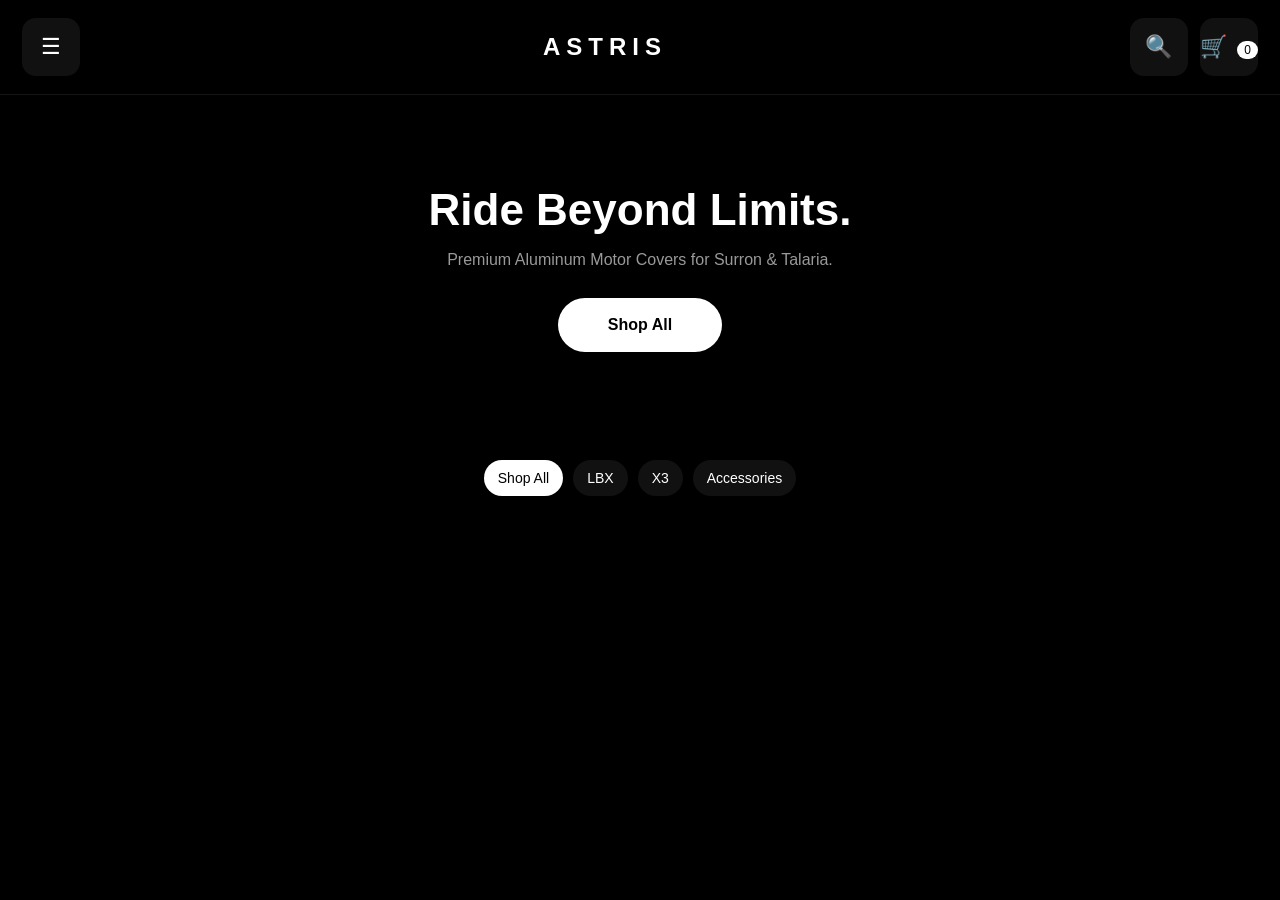
==== commit e4f1e1e0: "Update index.html" ====
--- a/index.html
+++ b/index.html
@@ -26,20 +26,21 @@
 
   <h2>ASTRIS</h2>
 
-  <a href="#home">Home</a>
-  <a href="#products">Shop All</a>
+  <a href="#" class="nav-home">Home</a>
+  <a href="#" class="nav-shop">Shop All</a>
 
   <div style="margin-top:10px; color:#777;">Categories</div>
 
-  <a href="#products" class="filter" data-filter="lbx">Surron LBX Covers</a>
-  <a href="#products" class="filter" data-filter="x3">Talaria X3 Covers</a>
-  <a href="#products" class="filter" data-filter="accessories">Accessories</a>
+  <a href="#" class="filter" data-filter="all">All Products</a>
+  <a href="#" class="filter" data-filter="lbx">Surron LBX Covers</a>
+  <a href="#" class="filter" data-filter="x3">Talaria X3 Covers</a>
+  <a href="#" class="filter" data-filter="accessories">Accessories</a>
 </div>
 
 <!-- HEADER -->
 <header>
 
-<button class="menu-btn">☰</button>
+<button class="menu-btn" id="openMenu">☰</button>
 
 <h1 class="logo">ASTRIS</h1>
 
@@ -75,9 +76,8 @@
   <button class="filter" data-filter="accessories">Accessories</button>
 </div>
 
-<section class="products" id="products">
-<!-- products render here -->
-</section>
+<!-- PRODUCTS -->
+<section class="products" id="products"></section>
 
 </main>
 
@@ -86,7 +86,7 @@
 
 <div class="page-header">
 
-<button class="back-btn">← Back</button>
+<button class="back-btn" id="backToShop">← Back</button>
 <button class="exit-btn" id="closeProduct">✕</button>
 
 </div>
--- a/style.css
+++ b/style.css
@@ -69,20 +69,20 @@
   gap:12px;
 }
 
+/* GLOBAL BUTTON FEEL */
 button{
   cursor:pointer;
   transition:0.2s ease;
+  border:none;
 }
 
 /* ICON BUTTONS */
-
 .icon-btn,
 .menu-btn,
 .back-btn,
 .exit-btn{
   background:#111;
   color:#fff;
-  border:none;
   width:58px;
   height:58px;
   border-radius:14px;
@@ -98,7 +98,6 @@
 }
 
 /* CART COUNT */
-
 #cartCount{
   background:#fff;
   color:#000;
@@ -106,6 +105,31 @@
   border-radius:999px;
   font-size:12px;
   margin-left:4px;
+}
+
+/* -----------------------
+FILTER BAR (NEW)
+----------------------- */
+
+#filters{
+  display:flex;
+  gap:10px;
+  justify-content:center;
+  flex-wrap:wrap;
+  padding:18px;
+}
+
+.filter{
+  padding:10px 14px;
+  background:#111;
+  color:#fff;
+  border-radius:999px;
+  font-size:14px;
+}
+
+.filter.active{
+  background:#fff;
+  color:#000;
 }
 
 /* -----------------------
@@ -132,7 +156,6 @@
 #shopNow{
   margin-top:25px;
   padding:18px 50px;
-  border:none;
   border-radius:999px;
   background:#fff;
   color:#000;
@@ -189,7 +212,6 @@
 .product-info button{
   width:100%;
   padding:14px;
-  border:none;
   border-radius:12px;
   background:#fff;
   color:#000;
@@ -209,7 +231,6 @@
   z-index:1000;
 }
 
-/* FIXED HEADER BUTTONS */
 .page-header{
   display:flex;
   justify-content:space-between;
@@ -221,7 +242,7 @@
 }
 
 /* -----------------------
-MENU (NEW FIX)
+SIDE MENU FIX
 ----------------------- */
 
 #sideMenu{
@@ -249,16 +270,8 @@
   font-size:18px;
 }
 
-#sideMenu h2{
-  margin-bottom:10px;
-}
-
-#sideMenu button{
-  align-self:flex-end;
-}
-
-/* -----------------------
-PRODUCT GALLERY
+/* -----------------------
+GALLERY
 ----------------------- */
 
 #productGallery{
@@ -299,6 +312,10 @@
   margin:18px 0;
 }
 
+/* -----------------------
+QTY
+----------------------- */
+
 .quantity{
   display:flex;
   align-items:center;
@@ -309,7 +326,6 @@
 .quantity button{
   width:45px;
   height:45px;
-  border:none;
   border-radius:10px;
   background:#111;
   color:#fff;
@@ -317,14 +333,13 @@
 }
 
 /* -----------------------
-BUTTONS
+BIG BUTTONS
 ----------------------- */
 
 .cart-large,
 .buy-large{
   width:100%;
   padding:18px;
-  border:none;
   border-radius:14px;
   font-size:18px;
   font-weight:bold;
@@ -384,10 +399,9 @@
 #checkoutBtn{
   width:100%;
   padding:16px;
-  border:none;
-  background:#fff;
-  color:#000;
   border-radius:12px;
+  background:#fff;
+  color:#000;
   font-weight:bold;
 }
 
@@ -396,7 +410,6 @@
 .cart-item button{
   background:#222;
   color:#fff;
-  border:none;
   padding:6px 10px;
   border-radius:8px;
 }
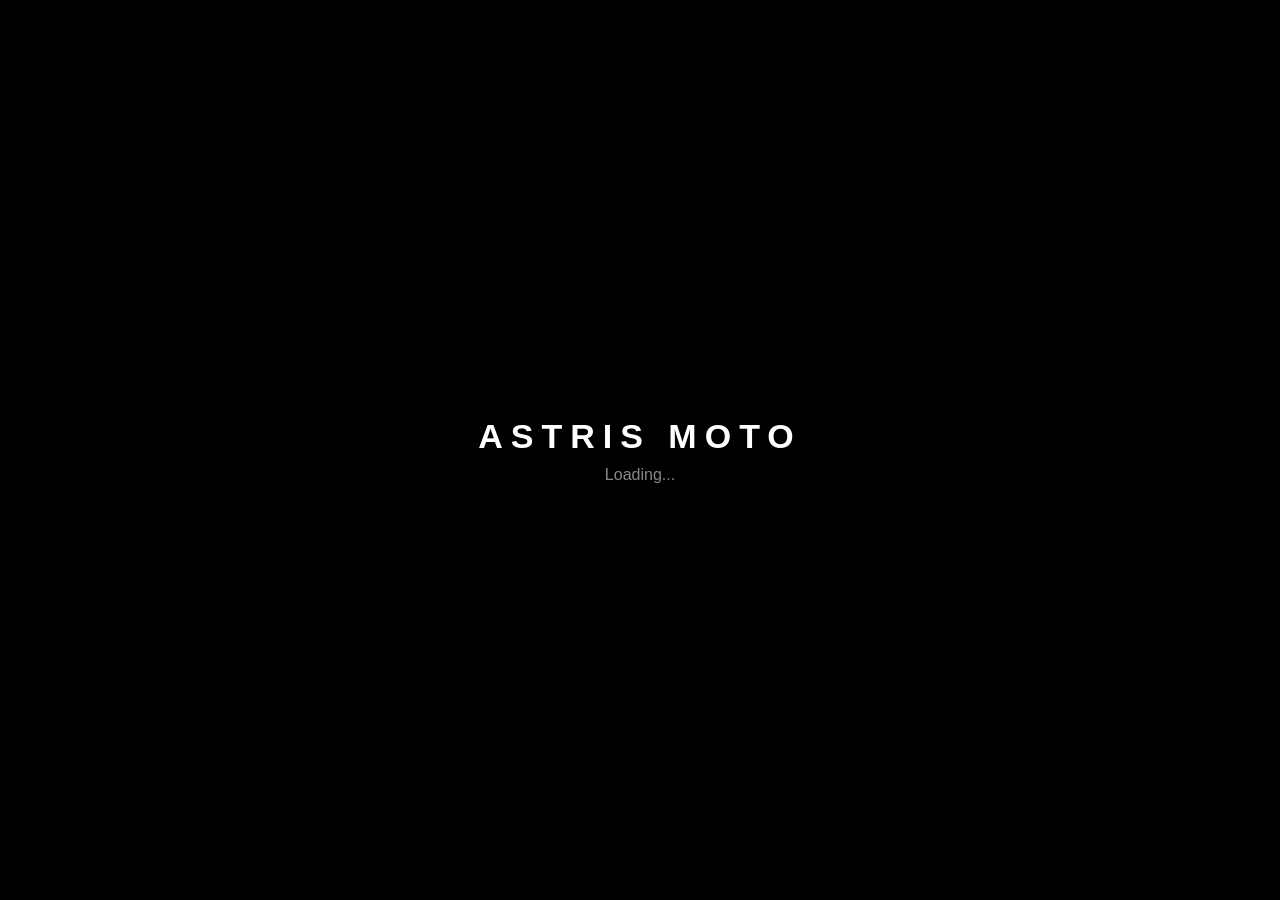
==== commit c9304ece: "Update index.html" ====
--- a/index.html
+++ b/index.html
@@ -1,11 +1,9 @@
 <!DOCTYPE html>
 <html lang="en">
-
 <head>
 <meta charset="UTF-8">
 <meta name="viewport" content="width=device-width, initial-scale=1.0">
 <title>ASTRIS MOTO</title>
-
 <link rel="stylesheet" href="style.css">
 </head>
 
@@ -20,7 +18,7 @@
 <!-- BACKDROP -->
 <div id="backdrop"></div>
 
-<!-- ☰ SIDE MENU -->
+<!-- SIDE MENU -->
 <div id="sideMenu">
   <button class="exit-btn" id="closeMenu">✕</button>
 
@@ -29,121 +27,96 @@
   <a href="#" class="nav-home">Home</a>
   <a href="#" class="nav-shop">Shop All</a>
 
-  <div style="margin-top:10px; color:#777;">Categories</div>
+  <div style="color:#666; margin-top:10px;">Categories</div>
 
-  <a href="#" class="filter" data-filter="all">All Products</a>
-  <a href="#" class="filter" data-filter="lbx">Surron LBX Covers</a>
-  <a href="#" class="filter" data-filter="x3">Talaria X3 Covers</a>
+  <a href="#" class="filter" data-filter="all">All</a>
+  <a href="#" class="filter" data-filter="lbx">Surron LBX</a>
+  <a href="#" class="filter" data-filter="x3">Talaria X3</a>
   <a href="#" class="filter" data-filter="accessories">Accessories</a>
 </div>
 
 <!-- HEADER -->
 <header>
+  <button class="menu-btn" id="openMenu">☰</button>
+  <h1 class="logo">ASTRIS</h1>
 
-<button class="menu-btn" id="openMenu">☰</button>
-
-<h1 class="logo">ASTRIS</h1>
-
-<div class="header-icons">
-
-<button class="icon-btn">🔍</button>
-
-<button class="icon-btn" id="cartButton">
-🛒 <span id="cartCount">0</span>
-</button>
-
-</div>
-
+  <div class="header-icons">
+    <button class="icon-btn">🔍</button>
+    <button class="icon-btn" id="cartButton">
+      🛒 <span id="cartCount">0</span>
+    </button>
+  </div>
 </header>
 
 <!-- HOME -->
 <main id="home">
 
-<section class="hero">
+  <section class="hero">
+    <h2>Ride Beyond Limits.</h2>
+    <p>Aluminum Motor Covers for Surron LBX & Talaria X3.</p>
+    <button id="shopNow">Shop All</button>
+  </section>
 
-<h2>Ride Beyond Limits.</h2>
-<p>Premium Aluminum Motor Covers for Surron & Talaria.</p>
+  <!-- FILTERS -->
+  <div id="filters">
+    <button class="filter active" data-filter="all">Shop All</button>
+    <button class="filter" data-filter="lbx">LBX</button>
+    <button class="filter" data-filter="x3">X3</button>
+    <button class="filter" data-filter="accessories">Accessories</button>
+  </div>
 
-<button id="shopNow">Shop All</button>
-
-</section>
-
-<!-- FILTER BAR -->
-<div id="filters">
-  <button class="filter active" data-filter="all">Shop All</button>
-  <button class="filter" data-filter="lbx">LBX</button>
-  <button class="filter" data-filter="x3">X3</button>
-  <button class="filter" data-filter="accessories">Accessories</button>
-</div>
-
-<!-- PRODUCTS -->
-<section class="products" id="products"></section>
+  <!-- PRODUCTS -->
+  <section class="products" id="products"></section>
 
 </main>
 
 <!-- PRODUCT PAGE -->
 <section id="productPage" class="page">
 
-<div class="page-header">
+  <div class="page-header">
+    <button class="back-btn" id="backToShop">← Back</button>
+    <button class="exit-btn" id="closeProduct">✕</button>
+  </div>
 
-<button class="back-btn" id="backToShop">← Back</button>
-<button class="exit-btn" id="closeProduct">✕</button>
+  <div id="productGallery"></div>
 
-</div>
+  <div class="product-info">
+    <p class="brand">ASTRIS MOTO</p>
 
-<div id="productGallery"></div>
+    <h1 id="productTitle"></h1>
 
-<div class="product-info">
+    <div class="reviews">★★★★★ <span>0 Reviews</span></div>
 
-<p class="brand">ASTRIS MOTO</p>
+    <h2 id="productPrice"></h2>
 
-<h1 id="productTitle"></h1>
+    <div id="variantButtons"></div>
 
-<div class="reviews">
-★★★★★ <span>0 Reviews</span>
-</div>
+    <div class="quantity">
+      <button class="qty-minus">−</button>
+      <span>1</span>
+      <button class="qty-plus">+</button>
+    </div>
 
-<h2 id="productPrice"></h2>
-
-<div id="variantButtons"></div>
-
-<div class="quantity">
-  <button class="qty-minus">−</button>
-  <span>1</span>
-  <button class="qty-plus">+</button>
-</div>
-
-<button class="cart-large">Add to Cart</button>
-<button class="buy-large">Buy Now</button>
-
-</div>
-
-<section class="related">
-<h2>You May Also Like</h2>
-<div id="relatedProducts"></div>
-</section>
+    <button class="cart-large">Add to Cart</button>
+    <button class="buy-large">Buy Now</button>
+  </div>
 
 </section>
 
 <!-- CART -->
 <div id="cartDrawer">
 
-<div class="drawer-header">
+  <div class="drawer-header">
+    <h2>Cart</h2>
+    <button class="closeCart">✕</button>
+  </div>
 
-<h2>Cart</h2>
-<button class="closeCart">✕</button>
+  <div id="cartItems"></div>
 
-</div>
-
-<div id="cartItems"></div>
-
-<div class="cart-footer">
-
-<h3 id="cartTotal">$0.00</h3>
-
-<button id="checkoutBtn">Checkout</button>
-
-</div>
+  <div class="cart-footer">
+    <h3 id="cartTotal">$0.00</h3>
+    <button id="checkoutBtn">Checkout</button>
+  </div>
 
 </div>
 
--- a/style.css
+++ b/style.css
@@ -69,24 +69,30 @@
   gap:12px;
 }
 
-/* GLOBAL BUTTON FEEL */
+/* GLOBAL BUTTON RESET */
 button{
   cursor:pointer;
   transition:0.2s ease;
   border:none;
 }
 
-/* ICON BUTTONS */
+/* -----------------------
+ICON BUTTONS (BIGGER + CLEANER)
+----------------------- */
+
 .icon-btn,
 .menu-btn,
 .back-btn,
 .exit-btn{
   background:#111;
   color:#fff;
-  width:58px;
-  height:58px;
-  border-radius:14px;
-  font-size:22px;
+  width:62px;
+  height:62px;
+  border-radius:16px;
+  font-size:24px;
+  display:flex;
+  align-items:center;
+  justify-content:center;
 }
 
 .icon-btn:hover,
@@ -95,6 +101,7 @@
 .exit-btn:hover{
   background:#fff;
   color:#000;
+  transform:scale(1.05);
 }
 
 /* CART COUNT */
@@ -108,7 +115,7 @@
 }
 
 /* -----------------------
-FILTER BAR (NEW)
+FILTER BAR
 ----------------------- */
 
 #filters{
@@ -120,11 +127,16 @@
 }
 
 .filter{
-  padding:10px 14px;
+  padding:10px 16px;
   background:#111;
   color:#fff;
   border-radius:999px;
   font-size:14px;
+  transition:0.2s ease;
+}
+
+.filter:hover{
+  transform:scale(1.05);
 }
 
 .filter.active{
@@ -142,7 +154,7 @@
 }
 
 .hero h2{
-  font-size:44px;
+  font-size:46px;
   margin-bottom:12px;
 }
 
@@ -155,16 +167,17 @@
 
 #shopNow{
   margin-top:25px;
-  padding:18px 50px;
+  padding:18px 52px;
   border-radius:999px;
   background:#fff;
   color:#000;
   font-weight:bold;
   font-size:16px;
+  transition:0.2s ease;
 }
 
 #shopNow:hover{
-  transform:scale(1.05);
+  transform:scale(1.06);
 }
 
 /* -----------------------
@@ -180,13 +193,13 @@
 
 .product-card{
   background:#111;
-  border-radius:18px;
+  border-radius:20px;
   overflow:hidden;
   transition:0.25s ease;
 }
 
 .product-card:hover{
-  transform:translateY(-6px);
+  transform:translateY(-8px);
 }
 
 .product-card img{
@@ -216,10 +229,15 @@
   background:#fff;
   color:#000;
   font-weight:bold;
-}
-
-/* -----------------------
-PRODUCT PAGE
+  transition:0.2s ease;
+}
+
+.product-info button:hover{
+  transform:scale(1.03);
+}
+
+/* -----------------------
+PAGE SYSTEM
 ----------------------- */
 
 .page{
@@ -242,7 +260,7 @@
 }
 
 /* -----------------------
-SIDE MENU FIX
+SIDE MENU
 ----------------------- */
 
 #sideMenu{
@@ -268,6 +286,12 @@
   color:#fff;
   text-decoration:none;
   font-size:18px;
+  padding:6px 0;
+  opacity:0.85;
+}
+
+#sideMenu a:hover{
+  opacity:1;
 }
 
 /* -----------------------
@@ -303,12 +327,12 @@
 }
 
 #productTitle{
+  font-size:34px;
+  margin-bottom:10px;
+}
+
+#productPrice{
   font-size:32px;
-  margin-bottom:10px;
-}
-
-#productPrice{
-  font-size:30px;
   margin:18px 0;
 }
 
@@ -324,8 +348,8 @@
 }
 
 .quantity button{
-  width:45px;
-  height:45px;
+  width:48px;
+  height:48px;
   border-radius:10px;
   background:#111;
   color:#fff;
@@ -344,17 +368,26 @@
   font-size:18px;
   font-weight:bold;
   margin-bottom:12px;
+  transition:0.2s ease;
 }
 
 .cart-large{
   background:#fff;
   color:#000;
+}
+
+.cart-large:hover{
+  transform:scale(1.03);
 }
 
 .buy-large{
   background:#222;
   color:#fff;
   border:1px solid #333;
+}
+
+.buy-large:hover{
+  transform:scale(1.03);
 }
 
 /* -----------------------
@@ -403,6 +436,11 @@
   background:#fff;
   color:#000;
   font-weight:bold;
+  transition:0.2s ease;
+}
+
+#checkoutBtn:hover{
+  transform:scale(1.03);
 }
 
 /* CART ITEM BUTTONS */
@@ -412,4 +450,9 @@
   color:#fff;
   padding:6px 10px;
   border-radius:8px;
-}
+  transition:0.2s ease;
+}
+
+.cart-item button:hover{
+  transform:scale(1.1);
+}
